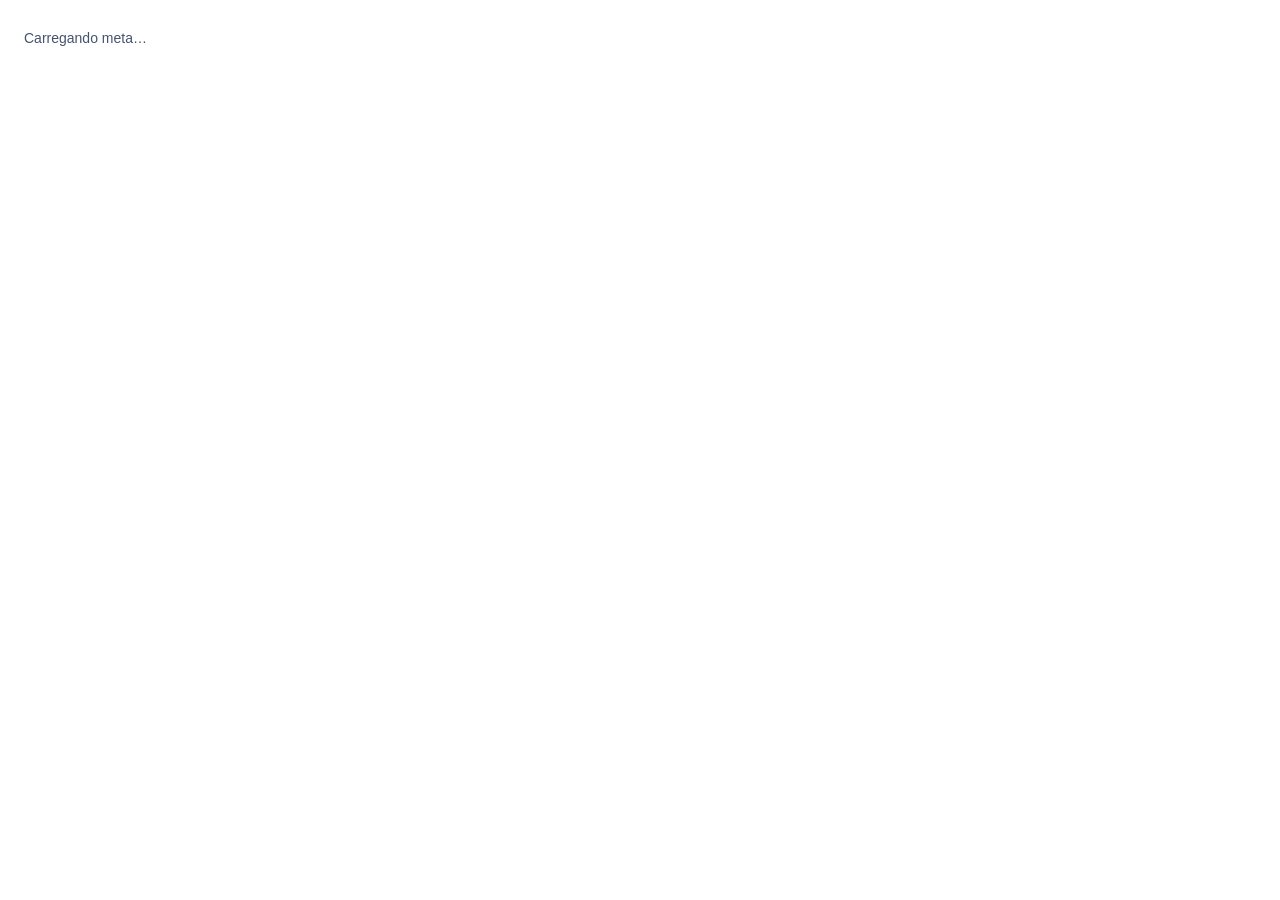
==== meta.html @ 76bbcbe3 "Add files via upload" ====
<!doctype html>
<html lang="pt-BR">
<head>
<meta charset="utf-8">
<meta name="viewport" content="width=device-width, initial-scale=1">
<title>Meta</title>
<link rel="stylesheet" href="https://p.trellocdn.com/power-up.min.css">
<link rel="stylesheet" href="./css/metas.css?v=33">
<link rel="stylesheet" href="./css/metas-shadcn.css?v=33">
<script src="https://p.trellocdn.com/power-up.min.js"></script>
</head>
<body>
<div id="app" class="verso"><div class="carregando">Carregando meta…</div></div>
<script src="./js/config.js?v=33"></script>
<script src="./js/core.js?v=33"></script>
<script src="./js/detalhe.js?v=33"></script>
<script src="./js/meta.js?v=33"></script>
</body>
</html>
---- css/metas.css ----
/* Cores no padrão Atlassian/Trello, uma versão para cada tema.
   O tema vem do Trello (data-color-mode, definido em core.js); sem isso, segue o sistema. */
:root, html[data-color-mode="light"] {
  color-scheme: light;
  --texto: #172B4D; --sub: #44546F; --fraco: #626F86;
  --borda: #DCDFE4; --borda-campo: #8590A2;
  --fundo: #FFFFFF; --fundo-baixo: #F7F8F9; --fundo-cinza: #F1F2F4;
  --trilho: #E2E4E9; --zona: #B3B9C4;
  --azul: #0C66E4; --azul-texto: #0055CC; --azul-fundo: #E9F2FF;
  --botao: #091E420F; --botao-hover: #091E4224;
  --ok: #22A06B; --ok-fundo: #DCFFF1; --ok-texto: #216E4E;
  --risk: #E2B203; --risk-fundo: #FFF7D6; --risk-texto: #7F5F01;
  --late: #C9372C; --late-fundo: #FFECEB; --late-texto: #AE2E24;
  --hit: #1D7AFC; --hit-fundo: #E9F2FF; --hit-texto: #0055CC;
  --aviso-texto: #A54800; --imp-alta: #E56910;
  --sombra-seg: 0 1px 1px #091E4240;
}
html[data-color-mode="dark"] {
  color-scheme: dark;
  --texto: #B6C2CF; --sub: #9FADBC; --fraco: #8C9BAB;
  --borda: #A6C5E229; --borda-campo: #738496;
  --fundo: #22272B; --fundo-baixo: #A1BDD90F; --fundo-cinza: #A1BDD91A;
  --trilho: #A1BDD91F; --zona: #596773;
  --azul: #579DFF; --azul-texto: #85B8FF; --azul-fundo: #1C2B41;
  --botao: #A1BDD914; --botao-hover: #A6C5E229;
  --ok: #4BCE97; --ok-fundo: #164B35; --ok-texto: #7EE2B8;
  --risk: #F5CD47; --risk-fundo: #533F04; --risk-texto: #F8E6A0;
  --late: #F87168; --late-fundo: #5D1F1A; --late-texto: #FFD5D2;
  --hit: #579DFF; --hit-fundo: #09326C; --hit-texto: #CCE0FF;
  --aviso-texto: #F5CD47; --imp-alta: #F38A3F;
  --sombra-seg: none;
}
@media (prefers-color-scheme: dark) {
  html:not([data-color-mode]) {
    color-scheme: dark;
    --texto: #B6C2CF; --sub: #9FADBC; --fraco: #8C9BAB;
    --borda: #A6C5E229; --borda-campo: #738496;
    --fundo: #22272B; --fundo-baixo: #A1BDD90F; --fundo-cinza: #A1BDD91A;
    --trilho: #A1BDD91F; --zona: #596773;
    --azul: #579DFF; --azul-texto: #85B8FF; --azul-fundo: #1C2B41;
    --botao: #A1BDD914; --botao-hover: #A6C5E229;
    --ok: #4BCE97; --ok-fundo: #164B35; --ok-texto: #7EE2B8;
    --risk: #F5CD47; --risk-fundo: #533F04; --risk-texto: #F8E6A0;
    --late: #F87168; --late-fundo: #5D1F1A; --late-texto: #FFD5D2;
    --hit: #579DFF; --hit-fundo: #09326C; --hit-texto: #CCE0FF;
    --aviso-texto: #F5CD47; --imp-alta: #F38A3F;
    --sombra-seg: none;
  }
}

/* Blindagem contra o estilo padrão do Trello (power-up.min.css): margens, sombras, bordas e movimentos
   que ele aplica a campos e botões, inclusive no hover e no foco, deslocavam o conteúdo.
   Tudo o que é do Power-Up fica dentro de #app e vence as regras do Trello. */
#app input, #app select, #app textarea, #app button { line-height: 20px; vertical-align: middle; }
#app input, #app select, #app textarea, #app button,
#app input:hover, #app select:hover, #app textarea:hover, #app button:hover,
#app input:focus, #app select:focus, #app textarea:focus, #app button:focus, #app button:active {
  margin: 0; box-shadow: none; transform: none; top: auto; min-height: 0;
  transition: background-color .1s ease, color .1s ease, border-color .1s ease;
}
#app input, #app select, #app textarea { display: block; border-width: 1px; }
#app button { border-width: 0; }

* { box-sizing: border-box; }
:root { --c2: 220px; --c3: 230px; --c4: 140px; --ctrl: 36px; }
body { margin: 0; background: transparent; color: var(--texto); font-family: -apple-system, BlinkMacSystemFont, "Segoe UI", Roboto, Oxygen, Ubuntu, "Fira Sans", "Droid Sans", "Helvetica Neue", sans-serif; font-size: 14px; line-height: 20px; }
h1, h2, h3, p { margin: 0; }
h1, h2, h3 { color: var(--texto); }
a { color: var(--azul-texto); }
:focus-visible { outline: 2px solid var(--azul); outline-offset: 2px; }
::selection { background: var(--azul-fundo); color: var(--texto); }
.oculto { display: none !important; }
.invisivel { visibility: hidden; }
.sub { color: var(--sub); }
.peq { font-size: 12px; line-height: 16px; }
.forte { font-weight: 600; }
.num { font-variant-numeric: tabular-nums; }
.linha { display: flex; align-items: center; gap: 8px; }
.coluna { display: flex; flex-direction: column; }
.gap4 { gap: 4px; } .gap8 { gap: 8px; } .gap12 { gap: 12px; } .gap16 { gap: 16px; }
.trunca { min-width: 0; overflow: hidden; text-overflow: ellipsis; white-space: nowrap; }
.grande { font-size: 24px; line-height: 28px; font-weight: 600; }

/* Botões */
#app button { margin: 0; }
#app .btn { height: 32px; padding: 0 12px; border: none; border-radius: 3px; background: var(--botao); color: var(--texto); font: inherit; font-weight: 500; cursor: pointer; white-space: nowrap; display: inline-flex; align-items: center; justify-content: center; gap: 4px; }
#app .btn:hover { background: var(--botao-hover); }
#app .btn-primario { background: var(--azul); color: var(--fundo); font-weight: 600; }
#app .btn-primario:hover { background: var(--azul); filter: brightness(1.08); }
#app .btn-perigo { background: var(--late); color: var(--fundo); }
#app .btn-perigo:hover { background: var(--late); filter: brightness(1.08); }
#app .btn-marcado { background: var(--azul-fundo); color: var(--azul-texto); }
#app .btn-texto { background: transparent; }
#app .btn-icone { width: 32px; padding: 0; }
#app .btn[disabled] { opacity: .5; cursor: not-allowed; }
#app .btn-link { border: none; background: none; padding: 0; color: var(--azul-texto); font: inherit; cursor: pointer; }
#app .btn-link:hover { text-decoration: underline; }
#app .btn-link.sub { color: var(--sub); }

/* Campos: todos com a mesma altura, para alinhar lado a lado */
#app .campo { display: flex; flex-direction: column; gap: 4px; min-width: 0; }
.rotulo, #app label.campo { font-size: 12px; line-height: 16px; font-weight: 600; color: var(--sub); }
#app .campo input, #app .campo select, #app .campo textarea, #app input.campo-solto {
  width: 100%; height: var(--ctrl); margin: 0; padding: 0 8px; border: 1px solid var(--borda-campo); border-radius: 3px;
  background: var(--fundo); color: var(--texto); font: inherit; font-size: 14px; font-weight: 400; box-shadow: none;
}
#app .campo textarea { height: auto; min-height: 72px; padding: 8px; resize: vertical; }
#app .campo input::placeholder, #app .campo textarea::placeholder, #app input.campo-solto::placeholder { color: var(--fraco); }
#app .campo-texto { min-height: var(--ctrl); display: flex; align-items: center; font-size: 14px; font-weight: 400; color: var(--texto); }
#app .campo [aria-invalid="true"], #app input.campo-solto[aria-invalid="true"] { border-color: var(--late); box-shadow: 0 0 0 1px var(--late); }
#app .campo-prefixo { display: flex; align-items: center; height: var(--ctrl); border: 1px solid var(--borda-campo); border-radius: 3px; background: var(--fundo); }
#app .campo-prefixo:focus-within { border-color: var(--azul); box-shadow: 0 0 0 1px var(--azul); }
#app .campo-prefixo > span { padding: 0 8px; color: var(--sub); font-weight: 400; font-size: 14px; flex: none; }
#app .campo-prefixo > span:empty { display: none; }
#app .campo-prefixo input, #app .campo .campo-prefixo input { flex: 1; min-width: 0; width: auto; border: none; height: calc(var(--ctrl) - 2px); padding: 0 8px; box-shadow: none; background: transparent; color: var(--texto); font: inherit; font-size: 14px; font-weight: 400; }
#app .campo-prefixo > span + input { padding-left: 0; }
#app .campo-prefixo input:focus { outline: none; }
#app .campo-prefixo:has([aria-invalid="true"]) { border-color: var(--late); box-shadow: 0 0 0 1px var(--late); }
#app .campo-prefixo input[aria-invalid="true"] { box-shadow: none; }
.ajuda { font-size: 12px; line-height: 16px; color: var(--sub); font-weight: 400; }
.ajuda:empty { display: none; }
.erro-campo { font-size: 12px; line-height: 16px; font-weight: 400; color: var(--late-texto); }
.erro-texto { color: var(--late-texto); font-weight: 600; }
.erro, .aviso, .sucesso { padding: 8px 12px; border-radius: 3px; }
.erro { color: var(--late-texto); background: var(--late-fundo); }
.aviso { color: var(--risk-texto); background: var(--risk-fundo); }
.sucesso { color: var(--ok-texto); background: var(--ok-fundo); }
.grade { display: grid; grid-template-columns: repeat(3, minmax(0, 1fr)); gap: 16px; align-items: start; }

/* Segmentado: 36px de altura total, igual aos campos */
#app .seg { display: grid; grid-auto-flow: column; grid-auto-columns: minmax(0, 1fr); gap: 2px; padding: 2px; height: var(--ctrl); border-radius: 4px; background: var(--fundo-cinza); }
#app .seg button { height: 100%; padding: 0 8px; border: none; border-radius: 3px; background: transparent; color: var(--sub); font: inherit; font-weight: 600; cursor: pointer; display: inline-flex; align-items: center; justify-content: center; gap: 4px; white-space: nowrap; }
#app .seg button:hover { color: var(--texto); }
#app .seg button[aria-pressed="true"] { background: var(--fundo); color: var(--azul-texto); box-shadow: var(--sombra-seg); }
html[data-color-mode="dark"] #app .seg button[aria-pressed="true"] { background: #38414A; color: #DEE4EA; }
#app .seg-peq { display: inline-grid; height: 32px; }
#app .seg-peq button { padding: 0 12px; }
.imp { display: inline-flex; align-items: center; flex: none; }
.imp-vazio { width: 16px; height: 16px; }

/* Chips de filtro */
.chips { display: flex; gap: 8px; flex-wrap: wrap; }
#app .chip { height: 32px; padding: 0 12px; border: 1px solid var(--borda); border-radius: 16px; background: transparent; color: var(--texto); font: inherit; font-weight: 500; cursor: pointer; display: inline-flex; align-items: center; gap: 6px; }
#app .chip:hover { background: var(--botao); }
#app .chip .num { color: var(--sub); }
#app .chip[aria-pressed="true"] { border-color: var(--azul); background: var(--azul-fundo); color: var(--azul-texto); }
#app .chip[aria-pressed="true"] .num { color: var(--azul-texto); }
.ponto { width: 8px; height: 8px; border-radius: 50%; flex: none; }
.ponto.sit-ok { background: var(--ok); } .ponto.sit-risk { background: var(--risk); } .ponto.sit-late { background: var(--late); }
.ponto.sit-hit { background: var(--hit); } .ponto.sit-neutral { background: var(--sub); }

/* Barra de progresso com traço do esperado */
.barra { position: relative; height: 8px; border-radius: 4px; background: var(--trilho); }
.barra-grossa { height: 10px; border-radius: 5px; }
.barra-fill { position: absolute; left: 0; top: 0; bottom: 0; border-radius: inherit; }
.sit-ok.barra-fill { background: var(--ok); } .sit-risk.barra-fill { background: var(--risk); }
.sit-late.barra-fill { background: var(--late); } .sit-hit.barra-fill { background: var(--hit); }
.sit-neutral.barra-fill { background: var(--sub); } .sit-azul.barra-fill { background: var(--azul); }

/* Selos */
.selo { display: inline-block; padding: 2px 8px; border-radius: 3px; font-size: 12px; line-height: 16px; font-weight: 600; white-space: nowrap; }
.selo.sit-ok { background: var(--ok-fundo); color: var(--ok-texto); }
.selo.sit-risk { background: var(--risk-fundo); color: var(--risk-texto); }
.selo.sit-late { background: var(--late-fundo); color: var(--late-texto); }
.selo.sit-hit { background: var(--hit-fundo); color: var(--hit-texto); }
.selo.sit-neutral { background: var(--fundo-cinza); color: var(--sub); }
.dif-mais { color: var(--ok-texto); } .dif-menos { color: var(--risk-texto); }
.parada { color: var(--aviso-texto); font-weight: 600; }
.avatar { border-radius: 50%; background: var(--azul); color: #FFFFFF; font-size: 11px; font-weight: 600; display: inline-flex; align-items: center; justify-content: center; flex: none; }
html[data-color-mode="dark"] .avatar { color: #1D2125; }
.vazio { padding: 32px 16px; text-align: center; color: var(--sub); display: flex; flex-direction: column; gap: 12px; align-items: center; }
.vazio p { max-width: 560px; }
.carregando { padding: 24px; color: var(--sub); }

/* Painel */
.painel { min-height: 100vh; display: flex; flex-direction: column; }
.painel-topo { padding: 12px 0; border-bottom: 1px solid var(--borda); }
.painel-topo-in { display: flex; align-items: center; justify-content: space-between; flex-wrap: wrap; gap: 12px; max-width: 1200px; margin: 0 auto; padding: 0 24px; }
.painel-topo-in.estreito { max-width: 960px; }
.periodo-nome { min-width: 170px; text-align: center; font-weight: 600; }
.painel-titulo { font-size: 16px; line-height: 24px; font-weight: 600; overflow: hidden; text-overflow: ellipsis; white-space: nowrap; }
.painel-corpo { padding: 24px; display: flex; flex-direction: column; gap: 32px; max-width: 1200px; width: 100%; margin: 0 auto; flex: 1; }
.painel-corpo.estreito { max-width: 960px; }
.bloco { display: flex; flex-direction: column; gap: 12px; }
.subtitulo { font-size: 16px; line-height: 24px; font-weight: 600; }
.filtros { display: flex; justify-content: space-between; align-items: center; flex-wrap: wrap; gap: 12px 24px; }
#app .filtro-pessoa { display: flex; align-items: center; gap: 8px; font-size: 12px; font-weight: 600; color: var(--sub); }
#app .filtro-pessoa select { height: 32px; margin: 0; padding: 0 8px; border: 1px solid var(--borda-campo); border-radius: 3px; background: var(--fundo); color: var(--texto); font: inherit; font-size: 14px; font-weight: 400; min-width: 180px; }

/* Tabelas do painel: as colunas da direita têm largura fixa e alinham entre as linhas */
.tab { border: 1px solid var(--borda); border-radius: 8px; overflow: hidden; }
#app .linha-tab { width: 100%; display: grid; gap: 16px; align-items: center; padding: 10px 16px; border: none; background: transparent; color: var(--texto); font: inherit; text-align: left; cursor: pointer; }
#app .linha-tab:hover { background: var(--botao); }
#app .linha-tab.atencao { grid-template-columns: minmax(0, 1fr) var(--c2) calc(var(--c3) + var(--c4) + 16px); }
#app .linha-tab.atencao + .linha-tab.atencao { border-top: 1px solid var(--borda); }
#app .linha-tab.meta { grid-template-columns: minmax(0, 1fr) var(--c2) var(--c3) var(--c4); padding-left: 52px; }
.cel-titulo { display: flex; align-items: center; gap: 8px; min-width: 0; font-weight: 600; }
.cel-motivo { color: var(--texto); }
.cel-selo { justify-self: end; }
.pessoa { padding-bottom: 6px; }
.pessoa + .pessoa { border-top: 1px solid var(--borda); }
.pessoa-cabeca { display: flex; align-items: center; gap: 8px; padding: 12px 16px 4px; }

/* Detalhe da meta (verso do cartão e painel) */
.verso { padding: 4px 0 8px; }
.detalhe { display: flex; flex-direction: column; gap: 20px; }
.det-cabeca { display: flex; align-items: center; flex-wrap: wrap; gap: 8px; font-size: 12px; line-height: 16px; color: var(--sub); }
.det-resumo { display: flex; flex-direction: column; gap: 12px; }
.det-topo { display: flex; align-items: center; justify-content: space-between; flex-wrap: wrap; gap: 12px; }
.det-valor { display: flex; align-items: baseline; flex-wrap: wrap; gap: 8px; }
.det-barra { display: flex; align-items: center; gap: 12px; }
.det-barra .barra { flex: 1; }
.det-pct { width: 44px; text-align: right; flex: none; }
.det-titulo { font-size: 14px; line-height: 20px; font-weight: 600; }
.registro { display: flex; flex-direction: column; gap: 8px; padding-top: 20px; border-top: 1px solid var(--borda); }
.registro-linha { display: flex; align-items: center; flex-wrap: wrap; gap: 12px; }
#app .registro-linha .btn { height: var(--ctrl); }
.registro-rotulo { font-weight: 600; min-width: 84px; }
.registro-valor { width: 200px; }
.registro-obs { flex: 1; min-width: 200px; width: auto; }
.registro-pe { display: flex; align-items: center; flex-wrap: wrap; gap: 8px 16px; padding-left: 96px; font-size: 12px; line-height: 16px; }
.det-grade { display: grid; grid-template-columns: repeat(auto-fit, minmax(360px, 1fr)); gap: 20px 32px; align-items: start; padding-top: 20px; border-top: 1px solid var(--borda); }
.hist { display: flex; flex-direction: column; }
.hist-linha { display: grid; grid-template-columns: 44px minmax(0, 1.2fr) minmax(0, 1fr); gap: 12px; padding: 8px 0; border-bottom: 1px solid var(--borda); align-items: baseline; }
.hist-linha:last-child { border-bottom: none; }
.hist-linha .dif-mais, .hist-linha .dif-menos { white-space: nowrap; }
.leg-linha { display: inline-block; width: 16px; height: 3px; border-radius: 2px; }
.leg-trac { display: inline-block; width: 16px; border-top: 2px dashed var(--sub); }
.leg-proj { display: inline-block; width: 16px; border-top: 2px dotted currentColor; }
.det-rodape { padding-top: 16px; border-top: 1px solid var(--borda); }
.det-confirma { display: flex; align-items: center; justify-content: space-between; flex-wrap: wrap; gap: 12px; }

/* Formulário */
.form { display: flex; flex-direction: column; gap: 20px; }
#app .seg-largo { width: 100%; }
details.mais summary { cursor: pointer; color: var(--azul-texto); font-weight: 600; width: fit-content; }
details.mais summary:hover { text-decoration: underline; }
.mais-corpo { padding-top: 16px; }
.form-rodape { display: flex; align-items: center; justify-content: space-between; gap: 16px; padding-top: 16px; border-top: 1px solid var(--borda); }
#app .form-rodape .btn { height: var(--ctrl); }

@media (max-width: 900px) {
  #app .linha-tab.meta { grid-template-columns: minmax(0, 1fr) var(--c4); padding-left: 16px; }
  #app .linha-tab.meta > span:nth-child(2), #app .linha-tab.meta > span:nth-child(3) { display: none; }
  #app .linha-tab.atencao { grid-template-columns: 1fr; gap: 2px; }
}
@media (max-width: 720px) {
  .grade { grid-template-columns: 1fr 1fr; }
  .registro-pe { padding-left: 0; }
  #app .seg-largo { grid-auto-flow: row; grid-template-columns: repeat(3, 1fr); height: auto; }
  #app .seg-largo button { height: 32px; }
}

/* v9: total e objetivo diário têm títulos e leituras próprias. */
:root { --c4: 180px; }
.det-dia { display: flex; flex-direction: column; gap: 12px; padding-top: 20px; border-top: 1px solid var(--borda); }
.det-pct { width: auto; min-width: 52px; }
.det-topo .selo, .cel-selo .selo { white-space: normal; }
.det-grade { grid-template-columns: repeat(auto-fit, minmax(min(100%, 360px), 1fr)); }
.det-frase { overflow-wrap: anywhere; }
@media (max-width: 480px) {
  #app .linha-tab.meta { grid-template-columns: minmax(0, 1fr); gap: 8px; }
  .cel-selo { justify-self: start; }
  .hist-linha { grid-template-columns: 44px minmax(0, 1fr); }
  .hist-quem { grid-column: 2; }
}

/* v10: leitura em telas estreitas e mensagens sem repetição. */
.periodo-controles { flex-wrap: wrap; min-width: 0; }
.aviso-painel:empty { display: none; }
.aviso-painel { padding: 8px 24px; color: var(--aviso-texto); }
.hist { max-height: 480px; overflow: auto; }
.detalhe .linha { flex-wrap: wrap; }
@media (max-width: 900px) {
  #app .linha-tab.meta > span:nth-child(3) { display: block; grid-column: 1 / -1; white-space: normal; }
}
@media (max-width: 480px) {
  .grade { grid-template-columns: minmax(0, 1fr); }
  .form-rodape { flex-wrap: wrap; }
  .periodo-nome { min-width: 140px; }
  .registro-valor { max-width: 100%; }
}

/* v11: feedbacks e registro de valores. */
.det-feedback { margin: 0; padding-left: 20px; display: flex; flex-direction: column; gap: 4px; }
.det-feedback li { padding-left: 2px; overflow-wrap: anywhere; }
.det-resumo .det-valor .forte, .det-dia .det-valor .forte { font-size: 14px; line-height: 20px; font-weight: 600; }
.registro-linha { align-items: flex-end; }
#app .registro-campo { flex: 1; min-width: 180px; max-width: 380px; }
#app .registro-observacao { max-width: 540px; }
.registro-previa { margin: 0; }
@media (max-width: 480px) {
  #app .registro-campo { min-width: 0; width: 100%; max-width: none; flex: 1 1 100%; }
  #app .registro-linha > .btn { width: 100%; }
}

/* v12: marcador de lista explícito, espaço tipográfico único e registro alinhado. */
#app ul.det-feedback {
  display: block !important;
  list-style: disc outside !important;
  margin: 0 !important;
  padding: 0 0 0 20px !important;
}
#app ul.det-feedback > li {
  display: list-item !important;
  list-style: disc outside !important;
  margin: 0 0 4px !important;
  padding: 0 0 0 2px !important;
}
#app ul.det-feedback > li:last-child { margin-bottom: 0 !important; }
#app ul.det-feedback > li::marker { content: "•  "; color: var(--texto); font-size: 1.1em; }
#app .det-resumo .det-valor, #app .det-dia .det-valor { display: block; }
#app .det-resumo .det-valor > span, #app .det-dia .det-valor > span { margin: 0; }
#app .registro-linha {
  display: grid;
  grid-template-columns: minmax(0, 380px) max-content;
  grid-template-areas: "label ." "field button";
  gap: 4px 12px;
  align-items: center;
  justify-content: start;
}
#app label.registro-label {
  grid-area: label;
  margin: 0;
  color: var(--sub);
  font-size: 12px;
  line-height: 16px;
  font-weight: 600;
}
#app .registro-entrada { grid-area: field; min-width: 0; height: var(--ctrl); }
#app .registro-submit {
  grid-area: button;
  align-self: center;
  height: var(--ctrl);
  width: auto;
  margin: 0;
}
@media (max-width: 480px) {
  #app .registro-linha { grid-template-columns: minmax(0, 1fr) max-content; }
}

/* v13: situação e porcentagem na ponta da barra; campos compactos. */
#app .det-barra {
  display: grid;
  grid-template-columns: minmax(0, 1fr) max-content;
  align-items: center;
  gap: 16px;
}
#app .det-barra .barra { width: 100%; min-width: 0; }
#app .det-status { white-space: nowrap; max-width: none; }
#app label.registro-label {
  font-size: 14px;
  line-height: 20px;
  font-weight: 600;
  color: var(--texto);
}
#app .registro-linha { grid-template-columns: minmax(0, 200px) max-content; }
.financeiro-valores { display: flex; align-items: baseline; flex-wrap: wrap; gap: 8px 32px; }
.financeiro-valores p { margin: 0; font-size: 14px; line-height: 20px; }
@media (max-width: 480px) {
  #app .registro-linha { grid-template-columns: minmax(0, 200px) max-content; }
  #app .det-barra { gap: 12px; }
  #app .det-status { max-width: 160px; white-space: normal; }
}

/* v14: largura comum, período em destaque e operações de registro. */
:root { --metas-tag-largura: 224px; --c4: var(--metas-tag-largura); }
#app .det-status, #app .cel-selo .selo {
  display: inline-flex;
  align-items: center;
  justify-content: center;
  box-sizing: border-box;
  width: var(--metas-tag-largura);
  min-width: var(--metas-tag-largura);
  max-width: none;
  white-space: nowrap;
  font-variant-numeric: tabular-nums;
}
#app .det-barra { grid-template-columns: minmax(0, 1fr) var(--metas-tag-largura); }
.det-periodo { margin: 0; color: var(--texto); font-size: 14px; line-height: 24px; }
.det-periodo .forte { font-size: 16px; line-height: 24px; }
#app .registro-acoes { grid-area: button; display: flex; align-items: center; gap: 8px; }
#app .registro-acoes .btn { height: var(--ctrl); width: auto; }
.registro-previa { display: flex; flex-direction: column; gap: 4px; }
.resumo-financeiro { padding: 20px; }
.resumo-financeiro .subtitulo { font-size: 20px; line-height: 28px; }
.resumo-financeiro .financeiro-valores p { font-size: 16px; line-height: 28px; }
.resumo-financeiro .financeiro-valores .num { font-size: 20px; line-height: 28px; }
@media (max-width: 480px) {
  #app .det-barra { gap: 12px; }
  .resumo-financeiro { padding: 16px; }
}

/* v15: período uniforme, subtrações vermelhas e tags mais compactas. */
:root { --metas-tag-largura: 164px; }
/* v20: período no mesmo tamanho e peso dos títulos das seções (.det-titulo). */
#app .det-periodo, #app .det-periodo > span {
  font-size: 14px;
  line-height: 20px;
  font-weight: 600;
}
#app .hist-negativo { color: var(--late-texto); white-space: nowrap; }
#app .hist-positivo { color: var(--ok-texto); white-space: nowrap; }
.det-grade { container-type: inline-size; }
.det-grade > section + section {
  border-left: 1px solid var(--borda);
  padding-left: 20px;
  align-self: stretch;
}
@container (max-width: 751px) {
  .det-grade > section + section {
    border-left: none;
    padding-left: 0;
    border-top: 1px solid var(--borda);
    padding-top: 20px;
  }
}

/* v16: largura baseada somente nas tags presentes, sem reserva fictícia. */
:root { --metas-tag-largura: 128px; }

/* v21: importância como tag à direita da linha do período, na largura da tag de situação. */
#app .det-cabeca { justify-content: space-between; }
#app .det-imp {
  display: inline-flex;
  align-items: center;
  justify-content: center;
  gap: 4px;
  box-sizing: border-box;
  width: var(--metas-tag-largura);
  min-width: var(--metas-tag-largura);
  margin-left: auto;
}

/* v22: rótulo e valor na mesma linha nos blocos de resumo; o complemento (de R$ …) fica sem negrito. */
#app .det-linha { margin: 0; }
#app .det-linha .sub { font-weight: 400; }

/* v26: progresso financeiro no desenho dos outros blocos; alterações da meta. */
#app .financeiro-caixa { display: flex; flex-direction: column; gap: 8px; padding: 12px 16px; }
#app .financeiro-linha { margin: 0; font-size: 14px; line-height: 20px; }
#app .financeiro-linha .forte { font-weight: 600; }
.det-alteracoes { padding-top: 20px; border-top: 1px solid var(--borda); }

/* v27: avisos num componente só, no topo do conteúdo a que se referem; campos sem margem herdada. */
#app .campo, #app label.campo { margin: 0; }
.painel-conteudo { display: contents; }
.notas { display: flex; flex-direction: column; gap: 8px; }
.nota { display: flex; align-items: center; flex-wrap: wrap; gap: 8px 12px; padding: 8px 8px 8px 12px; border-radius: 3px; font-size: 14px; line-height: 20px; }
#app .nota-texto { margin: 0; flex: 1 1 240px; min-width: 0; }
.nota-sucesso { background: var(--ok-fundo); color: var(--ok-texto); }
.nota-aviso { background: var(--risk-fundo); color: var(--risk-texto); }
.nota-erro { background: var(--late-fundo); color: var(--late-texto); }
#app .nota .btn { height: 32px; flex: none; color: inherit; }
#app .nota-fechar { font-size: 18px; }

/* v28: Importância, campos e menus com a mesma altura, mesmo com o estilo do Trello por cima
   (ele pode trocar o box-sizing e a altura mínima de select e input). */
#app .campo select, #app .campo input, #app .campo-prefixo, #app .seg {
  box-sizing: border-box; height: var(--ctrl); min-height: var(--ctrl); max-height: var(--ctrl);
}
#app .campo select, #app .campo > input { padding-top: 0; padding-bottom: 0; line-height: normal; }
#app .campo .campo-prefixo input { min-height: 0; max-height: none; height: calc(var(--ctrl) - 2px); }

/* v30: data do registro (admins), ao lado do valor. */
#app .registro-linha.com-data {
  grid-template-columns: minmax(0, 200px) 160px max-content;
  grid-template-areas: "label dlabel ." "field dfield button";
}
#app label.registro-label.registro-label-data { grid-area: dlabel; }
#app input.registro-data { grid-area: dfield; height: var(--ctrl); min-height: var(--ctrl); max-height: var(--ctrl); box-sizing: border-box; }
@media (max-width: 480px) {
  #app .registro-linha.com-data { grid-template-columns: minmax(0, 1fr) 140px; grid-template-areas: "label dlabel" "field dfield" "button button"; }
}

/* v31: o registro ocupa toda a largura do bloco em todos os tipos. O valor fica com o
   espaço que sobra; a data mantém a largura que precisa; os botões, a do texto. */
#app .registro-linha { grid-template-columns: minmax(0, 1fr) max-content; }
#app .registro-linha.com-data { grid-template-columns: minmax(0, 1fr) 160px max-content; }
@media (max-width: 480px) {
  #app .registro-linha.com-data { grid-template-columns: minmax(0, 1fr) 140px; }
}

/* v32: evolução da equipe dentro do bloco de progresso financeiro. */
#app .fin-graf { margin-top: 8px; min-width: 0; }

/* v33: configurações do Power-Up (visual escolhido por pessoa). */
.config { padding: 12px; display: flex; flex-direction: column; gap: 12px; }
---- css/metas-shadcn.css ----
/* Visual shadcn (preset b37aFvF5c): estilo Nova, base e tema Zinc, gráfico Indigo,
   Inter, raio pequeno (0.45rem). Carrega depois de metas.css e só vale com
   html[data-visual="shadcn"], que core.js marca conforme a escolha de cada pessoa.
   Valores tirados do registro oficial do shadcn (style-nova.css, themes.ts, config.ts). */

@font-face {
  font-family: "Inter Variable"; font-style: normal; font-display: swap; font-weight: 100 900;
  src: url("../fonts/inter-latin-wght-normal.woff2") format("woff2-variations");
  unicode-range: U+0000-00FF, U+0131, U+0152-0153, U+02BB-02BC, U+02C6, U+02DA, U+02DC, U+0304, U+0308, U+0329, U+2000-206F, U+20AC, U+2122, U+2191, U+2193, U+2212, U+2215, U+FEFF, U+FFFD;
}
@font-face {
  font-family: "Inter Variable"; font-style: normal; font-display: swap; font-weight: 100 900;
  src: url("../fonts/inter-latin-ext-wght-normal.woff2") format("woff2-variations");
  unicode-range: U+0100-02BA, U+02BD-02C5, U+02C7-02CC, U+02CE-02D7, U+02DD-02FF, U+0304, U+0308, U+0329, U+1D00-1DBF, U+1E00-1E9F, U+1EF2-1EFF, U+2020, U+20A0-20AB, U+20AD-20C0, U+2113, U+2C60-2C7F, U+A720-A7FF;
}

/* Tokens do shadcn (Zinc + gráfico Indigo) */
html[data-visual="shadcn"] {
  --radius: 0.45rem;
  --r-sm: calc(var(--radius) - 4px); --r-md: calc(var(--radius) - 2px);
  --r-lg: var(--radius); --r-xl: calc(var(--radius) + 4px);
  --background: oklch(1 0 0); --foreground: oklch(0.141 0.005 285.823);
  --card: oklch(1 0 0);
  --primary: oklch(0.21 0.006 285.885); --primary-foreground: oklch(0.985 0 0);
  --secondary: oklch(0.967 0.001 286.375);
  --muted: oklch(0.967 0.001 286.375); --muted-foreground: oklch(0.552 0.016 285.938);
  --destructive: oklch(0.577 0.245 27.325);
  --border: oklch(0.92 0.004 286.32); --input: oklch(0.92 0.004 286.32);
  --ring: oklch(0.705 0.015 286.067);
  --campo-fundo: transparent; --campo-hover: transparent;
  --aba-ativa: var(--background); --aba-borda: transparent; --aba-texto: color-mix(in oklch, var(--foreground) 60%, transparent);
  --sombra-sm: 0 1px 3px 0 rgb(0 0 0 / .1), 0 1px 2px -1px rgb(0 0 0 / .1);
  --btn-fundo: var(--background); --btn-borda: var(--border); --btn-hover: var(--muted);
  --ghost-hover: var(--muted);
  --perigo-fundo: color-mix(in oklch, var(--destructive) 10%, transparent); --perigo-hover: color-mix(in oklch, var(--destructive) 20%, transparent);
  /* Situações: o shadcn não tem cores de sucesso e alerta; usei a paleta do Tailwind
     no mesmo padrão do destructive (cor a 10% no fundo, cor cheia no texto). */
  --c-ok: oklch(0.627 0.194 149.214); --c-ok-t: oklch(0.527 0.154 150.069);
  --c-risk: oklch(0.769 0.188 70.08); --c-risk-t: oklch(0.555 0.163 48.998);
  --c-late: var(--destructive); --c-late-t: var(--destructive);
  --c-hit: oklch(0.585 0.233 277.117); --c-hit-t: oklch(0.457 0.24 277.023);
  --c-imp: oklch(0.705 0.213 47.604);
}
html[data-visual="shadcn"][data-color-mode="dark"] {
  --background: oklch(0.141 0.005 285.823); --foreground: oklch(0.985 0 0);
  --card: oklch(0.21 0.006 285.885);
  --primary: oklch(0.92 0.004 286.32); --primary-foreground: oklch(0.21 0.006 285.885);
  --secondary: oklch(0.274 0.006 286.033);
  --muted: oklch(0.274 0.006 286.033); --muted-foreground: oklch(0.705 0.015 286.067);
  --destructive: oklch(0.704 0.191 22.216);
  --border: oklch(1 0 0 / 10%); --input: oklch(1 0 0 / 15%);
  --ring: oklch(0.552 0.016 285.938);
  --campo-fundo: oklch(1 0 0 / 4.5%); --campo-hover: oklch(1 0 0 / 7.5%);
  --aba-ativa: oklch(1 0 0 / 4.5%); --aba-borda: var(--input); --aba-texto: var(--muted-foreground);
  --sombra-sm: none;
  --btn-fundo: oklch(1 0 0 / 4.5%); --btn-borda: var(--input); --btn-hover: oklch(1 0 0 / 7.5%);
  --ghost-hover: color-mix(in oklch, var(--muted) 50%, transparent);
  --perigo-fundo: color-mix(in oklch, var(--destructive) 20%, transparent); --perigo-hover: color-mix(in oklch, var(--destructive) 30%, transparent);
  --c-ok: oklch(0.723 0.219 149.579); --c-ok-t: oklch(0.792 0.209 151.711);
  --c-risk: oklch(0.828 0.189 84.429); --c-risk-t: oklch(0.879 0.169 91.605);
  --c-hit: oklch(0.673 0.182 276.935); --c-hit-t: oklch(0.785 0.115 274.713);
  --c-imp: oklch(0.75 0.183 55.934);
}

/* As variáveis do Metas passam a apontar para os tokens acima */
html[data-visual="shadcn"] {
  --texto: var(--foreground); --sub: var(--muted-foreground); --fraco: var(--muted-foreground);
  --borda: var(--border); --borda-campo: var(--input);
  --fundo: var(--background); --fundo-baixo: var(--muted); --fundo-cinza: var(--muted);
  --trilho: var(--muted); --zona: var(--ring);
  --azul: var(--primary); --azul-texto: var(--foreground); --azul-fundo: var(--muted);
  --botao: var(--secondary); --botao-hover: color-mix(in oklch, var(--secondary), var(--foreground) 5%);
  --ok: var(--c-ok); --ok-texto: var(--c-ok-t); --ok-fundo: color-mix(in oklch, var(--c-ok) 10%, transparent);
  --risk: var(--c-risk); --risk-texto: var(--c-risk-t); --risk-fundo: color-mix(in oklch, var(--c-risk) 12%, transparent);
  --late: var(--c-late); --late-texto: var(--c-late-t); --late-fundo: color-mix(in oklch, var(--c-late) 10%, transparent);
  --hit: var(--c-hit); --hit-texto: var(--c-hit-t); --hit-fundo: color-mix(in oklch, var(--c-hit) 10%, transparent);
  --aviso-texto: var(--c-risk-t); --imp-alta: var(--c-imp);
  --sombra-seg: var(--sombra-sm);
  --ctrl: 32px;
}

html[data-visual="shadcn"] body { font-family: "Inter Variable", Inter, ui-sans-serif, system-ui, sans-serif; font-size: 14px; line-height: 20px; -webkit-font-smoothing: antialiased; }
html[data-visual="shadcn"]:has(#app.painel) { background: var(--background); }
html[data-visual="shadcn"] :focus-visible { outline: none; }
html[data-visual="shadcn"] ::selection { background: var(--primary); color: var(--primary-foreground); }
html[data-visual="shadcn"] .forte { font-weight: 600; }

/* Botões (Button: h-8, px-2.5, rounded-lg, font-medium). O botão neutro vira o "outline". */
html[data-visual="shadcn"] #app .btn { height: 32px; padding: 0 10px; gap: 6px; border: 1px solid var(--btn-borda); border-radius: var(--r-lg); background: var(--btn-fundo); background-clip: padding-box; color: var(--foreground); font-size: 14px; font-weight: 500; }
html[data-visual="shadcn"] #app .btn:hover { background: var(--btn-hover); }
html[data-visual="shadcn"] #app .btn:active:not([disabled]) { transform: translateY(1px); }
html[data-visual="shadcn"] #app .btn:focus-visible { border-color: var(--ring); box-shadow: 0 0 0 3px color-mix(in oklch, var(--ring) 50%, transparent); }
html[data-visual="shadcn"] #app .btn.btn-primario { border-color: transparent; background: var(--primary); color: var(--primary-foreground); font-weight: 500; }
html[data-visual="shadcn"] #app .btn.btn-primario:hover { background: color-mix(in oklch, var(--primary) 80%, transparent); filter: none; }
html[data-visual="shadcn"] #app .btn.btn-perigo { border-color: transparent; background: var(--perigo-fundo); color: var(--destructive); }
html[data-visual="shadcn"] #app .btn.btn-perigo:hover { background: var(--perigo-hover); filter: none; }
html[data-visual="shadcn"] #app .btn.btn-marcado { background: var(--muted); color: var(--foreground); }
html[data-visual="shadcn"] #app .btn.btn-texto { border-color: transparent; background: transparent; }
html[data-visual="shadcn"] #app .btn.btn-texto:hover { background: var(--ghost-hover); }
html[data-visual="shadcn"] #app .btn-icone { width: 32px; padding: 0; }
html[data-visual="shadcn"] #app .btn-link { color: var(--primary); font-weight: 500; text-underline-offset: 4px; }
html[data-visual="shadcn"] #app .btn-link.sub { color: var(--muted-foreground); }

/* Campos (Input e NativeSelect: h-8, px-2.5, rounded-lg, borda input, anel de 3px no foco) */
html[data-visual="shadcn"] #app .campo { gap: 8px; }
html[data-visual="shadcn"] .rotulo,
html[data-visual="shadcn"] #app label.campo { font-size: 14px; line-height: 14px; font-weight: 500; color: var(--foreground); }
html[data-visual="shadcn"] #app .campo input,
html[data-visual="shadcn"] #app .campo select,
html[data-visual="shadcn"] #app .campo textarea,
html[data-visual="shadcn"] #app input.campo-solto,
html[data-visual="shadcn"] #app .filtro-pessoa select,
html[data-visual="shadcn"] #app input.registro-data {
  border: 1px solid var(--input); border-radius: var(--r-lg); background: var(--campo-fundo);
  padding: 0 10px; color: var(--foreground); font-size: 14px; font-weight: 400;
}
html[data-visual="shadcn"] #app .campo select,
html[data-visual="shadcn"] #app .filtro-pessoa select {
  appearance: none; -webkit-appearance: none; padding-right: 32px;
  background-image: url("data:image/svg+xml,%3Csvg xmlns='http://www.w3.org/2000/svg' width='16' height='16' viewBox='0 0 24 24' fill='none' stroke='%2371717b' stroke-width='2' stroke-linecap='round' stroke-linejoin='round'%3E%3Cpath d='m6 9 6 6 6-6'/%3E%3C/svg%3E");
  background-repeat: no-repeat; background-position: right 10px center; background-size: 16px;
}
html[data-visual="shadcn"][data-color-mode="dark"] #app .campo select:hover,
html[data-visual="shadcn"][data-color-mode="dark"] #app .filtro-pessoa select:hover { background-color: var(--campo-hover); }
html[data-visual="shadcn"] #app .filtro-pessoa select { height: 32px; }
html[data-visual="shadcn"] #app .campo textarea { padding: 8px 10px; }
html[data-visual="shadcn"] #app .campo input::placeholder,
html[data-visual="shadcn"] #app .campo textarea::placeholder,
html[data-visual="shadcn"] #app input.campo-solto::placeholder { color: var(--muted-foreground); }
html[data-visual="shadcn"] #app .campo input:focus-visible,
html[data-visual="shadcn"] #app .campo select:focus-visible,
html[data-visual="shadcn"] #app .campo textarea:focus-visible,
html[data-visual="shadcn"] #app input.campo-solto:focus-visible,
html[data-visual="shadcn"] #app .filtro-pessoa select:focus-visible,
html[data-visual="shadcn"] #app input.registro-data:focus-visible {
  border-color: var(--ring); box-shadow: 0 0 0 3px color-mix(in oklch, var(--ring) 50%, transparent); outline: none;
}
html[data-visual="shadcn"] #app .campo [aria-invalid="true"],
html[data-visual="shadcn"] #app input.campo-solto[aria-invalid="true"] { border-color: var(--destructive); box-shadow: 0 0 0 3px color-mix(in oklch, var(--destructive) 20%, transparent); }
html[data-visual="shadcn"] #app .campo-prefixo { border: 1px solid var(--input); border-radius: var(--r-lg); background: var(--campo-fundo); }
html[data-visual="shadcn"] #app .campo-prefixo:focus-within { border-color: var(--ring); box-shadow: 0 0 0 3px color-mix(in oklch, var(--ring) 50%, transparent); }
html[data-visual="shadcn"] #app .campo-prefixo > span { padding: 0 0 0 10px; margin-right: 4px; color: var(--muted-foreground); }
html[data-visual="shadcn"] #app .campo-prefixo input,
html[data-visual="shadcn"] #app .campo .campo-prefixo input { padding: 0 10px; background: transparent; }
html[data-visual="shadcn"] #app .campo-prefixo:has([aria-invalid="true"]) { border-color: var(--destructive); box-shadow: 0 0 0 3px color-mix(in oklch, var(--destructive) 20%, transparent); }
html[data-visual="shadcn"] .ajuda { font-size: 14px; line-height: 20px; color: var(--muted-foreground); }
html[data-visual="shadcn"] .erro-campo { font-size: 14px; line-height: 20px; color: var(--destructive); }
html[data-visual="shadcn"] .erro-texto { color: var(--destructive); font-weight: 500; }

/* Segmentado (Tabs: fundo muted, 3px de respiro, aba ativa com fundo e sombra pequena) */
html[data-visual="shadcn"] #app .seg { gap: 0; padding: 3px; border-radius: var(--r-lg); background: var(--muted); }
html[data-visual="shadcn"] #app .seg button { border: 1px solid transparent; border-radius: var(--r-md); color: var(--aba-texto); font-size: 14px; font-weight: 500; padding: 0 6px; }
html[data-visual="shadcn"] #app .seg button:hover { color: var(--foreground); }
html[data-visual="shadcn"] #app .seg button[aria-pressed="true"],
html[data-visual="shadcn"][data-color-mode] #app .seg button[aria-pressed="true"] { background: var(--aba-ativa); border-color: var(--aba-borda); color: var(--foreground); box-shadow: var(--sombra-sm); }
html[data-visual="shadcn"] #app .seg-peq { height: 32px; }

/* Chips de filtro (Toggle com contorno) */
html[data-visual="shadcn"] #app .chip { height: 32px; padding: 0 10px; border: 1px solid var(--btn-borda); border-radius: var(--r-lg); background: var(--campo-fundo); color: var(--foreground); font-size: 14px; font-weight: 500; }
html[data-visual="shadcn"] #app .chip:hover { background: var(--muted); }
html[data-visual="shadcn"] #app .chip .num { color: var(--muted-foreground); }
html[data-visual="shadcn"] #app .chip[aria-pressed="true"] { border-color: var(--border); background: var(--muted); color: var(--foreground); }
html[data-visual="shadcn"] #app .chip[aria-pressed="true"] .num { color: var(--foreground); }

/* Barra (Progress do Nova: trilho muted, 4px, cantos redondos) */
html[data-visual="shadcn"] .barra { height: 4px; border-radius: 9999px; }
html[data-visual="shadcn"] .barra-grossa { height: 8px; border-radius: 9999px; }

/* Selos (Badge: h-5, pílula, texto 12px médio, cor a 10% no fundo) */
html[data-visual="shadcn"] .selo { height: 20px; display: inline-flex; align-items: center; padding: 2px 8px; border: 1px solid transparent; border-radius: 26px; font-size: 12px; line-height: 16px; font-weight: 500; }
html[data-visual="shadcn"] .selo.sit-neutral { background: var(--secondary); color: var(--foreground); }
html[data-visual="shadcn"] #app .det-status,
html[data-visual="shadcn"] #app .cel-selo .selo { height: 20px; }
html[data-visual="shadcn"] #app .det-imp { height: 20px; }

/* Avatar (fallback: fundo muted, texto muted-foreground) */
html[data-visual="shadcn"] .avatar,
html[data-visual="shadcn"][data-color-mode="dark"] .avatar { background: var(--muted); color: var(--muted-foreground); font-weight: 500; }

/* Avisos (Alert: borda, rounded-lg, px-2.5 py-2, fundo card) */
html[data-visual="shadcn"] .nota { padding: 8px 8px 8px 10px; border: 1px solid var(--border); border-radius: var(--r-lg); background: var(--card); font-size: 14px; }
html[data-visual="shadcn"] .nota-sucesso { color: var(--c-ok-t); }
html[data-visual="shadcn"] .nota-aviso { color: var(--c-risk-t); }
html[data-visual="shadcn"] .nota-erro { color: var(--destructive); }
html[data-visual="shadcn"] #app .nota .btn { height: 28px; border-radius: var(--r-md); font-size: 13px; padding: 0 10px; }
html[data-visual="shadcn"] .erro,
html[data-visual="shadcn"] .aviso,
html[data-visual="shadcn"] .sucesso { border: 1px solid var(--border); border-radius: var(--r-lg); background: var(--card); padding: 8px 10px; }

/* Painel */
html[data-visual="shadcn"] .painel-topo { padding: 10px 0; border-bottom-color: var(--border); }
html[data-visual="shadcn"] .painel-titulo { font-weight: 500; }
html[data-visual="shadcn"] .periodo-nome { font-weight: 500; }
html[data-visual="shadcn"] .painel-corpo { gap: 24px; }
html[data-visual="shadcn"] .subtitulo { font-size: 16px; line-height: 22px; font-weight: 500; }
html[data-visual="shadcn"] #app .filtro-pessoa { font-size: 14px; font-weight: 500; color: var(--foreground); }

/* Tabelas como Card (anel de 1px, rounded-xl) e linhas da Table (p-2, hover muted/50) */
html[data-visual="shadcn"] .tab { border: none; box-shadow: 0 0 0 1px color-mix(in oklch, var(--foreground) 10%, transparent); border-radius: var(--r-xl); background: var(--card); }
html[data-visual="shadcn"] #app .linha-tab { padding: 8px 12px; }
html[data-visual="shadcn"] #app .linha-tab:hover { background: color-mix(in oklch, var(--muted) 50%, transparent); }
html[data-visual="shadcn"] #app .linha-tab.meta { padding-left: 48px; }
html[data-visual="shadcn"] .cel-titulo { font-weight: 500; }
html[data-visual="shadcn"] .pessoa-cabeca { padding: 12px 12px 4px; }
html[data-visual="shadcn"] .pessoa-cabeca .forte { font-weight: 500; }
html[data-visual="shadcn"] #app .financeiro-caixa { padding: 16px; gap: 8px; }
html[data-visual="shadcn"] .resumo-financeiro { padding: 16px; }
html[data-visual="shadcn"] .resumo-financeiro .subtitulo { font-size: 16px; line-height: 22px; }

/* Detalhe e formulário: espaçamento do Nova (FieldGroup gap-5, Field gap-2) */
html[data-visual="shadcn"] .detalhe { gap: 16px; }
html[data-visual="shadcn"] .det-titulo,
html[data-visual="shadcn"] #app .det-periodo,
html[data-visual="shadcn"] #app .det-periodo > span { font-weight: 500; }
html[data-visual="shadcn"] .registro,
html[data-visual="shadcn"] .det-dia,
html[data-visual="shadcn"] .det-grade,
html[data-visual="shadcn"] .det-alteracoes { padding-top: 16px; }
html[data-visual="shadcn"] .det-grade { gap: 16px 24px; }
html[data-visual="shadcn"] .det-grade > section + section { padding-left: 16px; }
@container (max-width: 751px) { html[data-visual="shadcn"] .det-grade > section + section { padding-left: 0; padding-top: 16px; } }
html[data-visual="shadcn"] #app label.registro-label { font-size: 14px; line-height: 14px; font-weight: 500; }
html[data-visual="shadcn"] #app .registro-linha { gap: 8px 8px; }
html[data-visual="shadcn"] .hist-linha { padding: 8px 0; }
html[data-visual="shadcn"] .form { gap: 20px; }
html[data-visual="shadcn"] .grade { gap: 16px; }
html[data-visual="shadcn"] .form-rodape { padding-top: 16px; }
html[data-visual="shadcn"] details.mais summary { color: var(--foreground); font-weight: 500; }
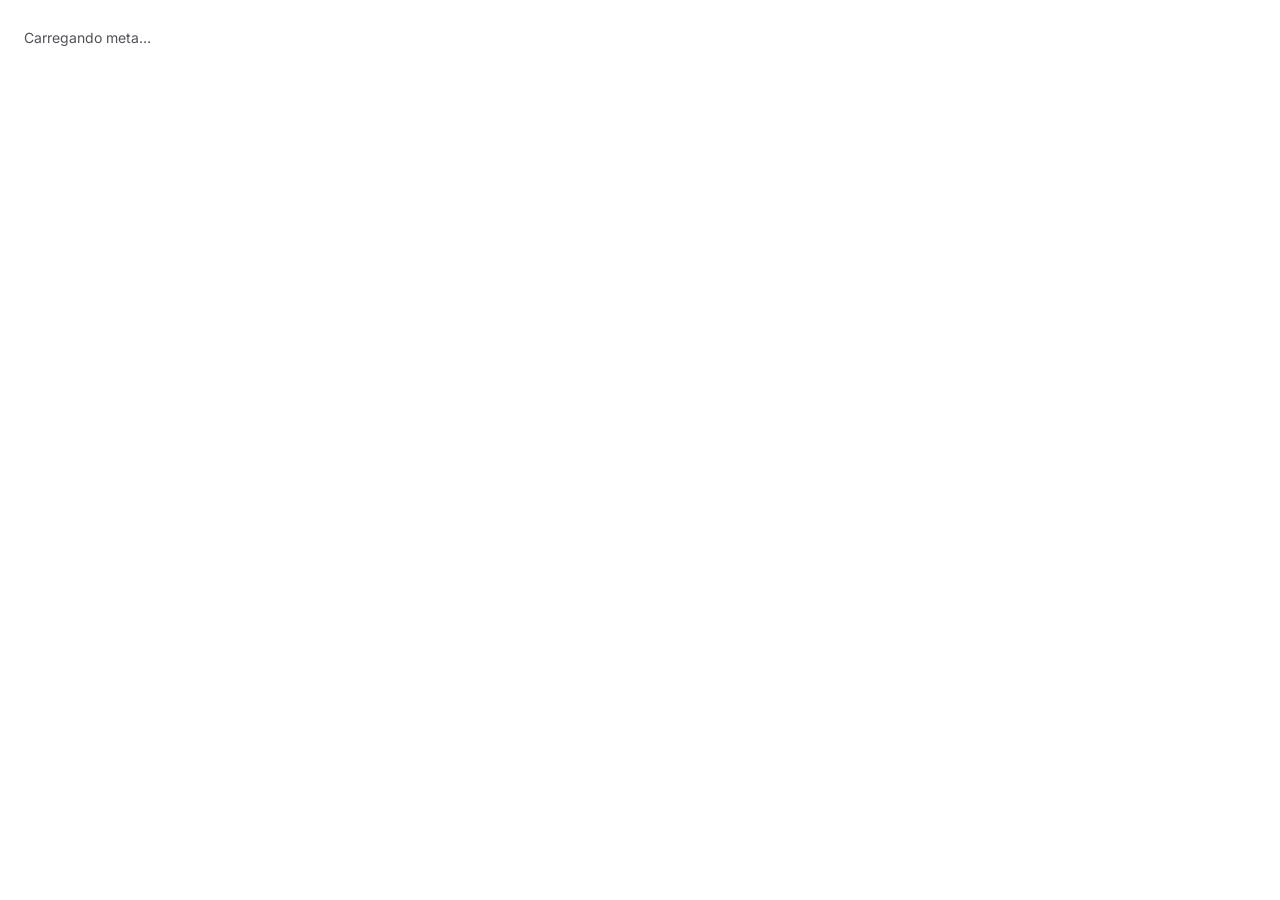
==== commit 714f227a: "Add files via upload" ====
--- a/meta.html
+++ b/meta.html
@@ -5,15 +5,14 @@
 <meta name="viewport" content="width=device-width, initial-scale=1">
 <title>Meta</title>
 <link rel="stylesheet" href="https://p.trellocdn.com/power-up.min.css">
-<link rel="stylesheet" href="./css/metas.css?v=33">
-<link rel="stylesheet" href="./css/metas-shadcn.css?v=33">
+<link rel="stylesheet" href="./css/metas.css?v=34">
 <script src="https://p.trellocdn.com/power-up.min.js"></script>
 </head>
 <body>
 <div id="app" class="verso"><div class="carregando">Carregando meta…</div></div>
-<script src="./js/config.js?v=33"></script>
-<script src="./js/core.js?v=33"></script>
-<script src="./js/detalhe.js?v=33"></script>
-<script src="./js/meta.js?v=33"></script>
+<script src="./js/config.js?v=34"></script>
+<script src="./js/core.js?v=34"></script>
+<script src="./js/detalhe.js?v=34"></script>
+<script src="./js/meta.js?v=34"></script>
 </body>
 </html>
--- a/css/metas.css
+++ b/css/metas.css
@@ -1,49 +1,49 @@
-/* Cores no padrão Atlassian/Trello, uma versão para cada tema.
+/* Cores medidas no Trello atual (paleta Atlassian de 2025), uma versão para cada tema.
    O tema vem do Trello (data-color-mode, definido em core.js); sem isso, segue o sistema. */
 :root, html[data-color-mode="light"] {
   color-scheme: light;
-  --texto: #172B4D; --sub: #44546F; --fraco: #626F86;
-  --borda: #DCDFE4; --borda-campo: #8590A2;
-  --fundo: #FFFFFF; --fundo-baixo: #F7F8F9; --fundo-cinza: #F1F2F4;
-  --trilho: #E2E4E9; --zona: #B3B9C4;
-  --azul: #0C66E4; --azul-texto: #0055CC; --azul-fundo: #E9F2FF;
-  --botao: #091E420F; --botao-hover: #091E4224;
-  --ok: #22A06B; --ok-fundo: #DCFFF1; --ok-texto: #216E4E;
-  --risk: #E2B203; --risk-fundo: #FFF7D6; --risk-texto: #7F5F01;
-  --late: #C9372C; --late-fundo: #FFECEB; --late-texto: #AE2E24;
-  --hit: #1D7AFC; --hit-fundo: #E9F2FF; --hit-texto: #0055CC;
-  --aviso-texto: #A54800; --imp-alta: #E56910;
-  --sombra-seg: 0 1px 1px #091E4240;
+  --texto: #292A2E; --sub: #505258; --fraco: #6B6E76;
+  --borda: #DCDDDD; --borda-campo: #8C8F97;
+  --fundo: #FFFFFF; --fundo-baixo: #F8F8F8; --fundo-cinza: #F0F1F2;
+  --trilho: #DDDEE1; --zona: #B3B9C4;
+  --azul: #1868DB; --azul-texto: #1868DB; --azul-fundo: #E9F2FE; --azul-hover: #1558BC; --azul-sobre: #FFFFFF;
+  --botao: transparent; --botao-hover: #F0F1F2;
+  --ok: #6A9A23; --ok-fundo: #BAF3DB; --ok-texto: #216E4E;
+  --risk: #E2B203; --risk-fundo: #F5E989; --risk-texto: #7F5F01;
+  --late: #C9372C; --late-fundo: #FFD5D2; --late-texto: #AE2E24;
+  --hit: #1868DB; --hit-fundo: #E9F2FE; --hit-texto: #1868DB;
+  --aviso-texto: #9E4C00; --imp-alta: #E56910;
+  --sombra-seg: 0 1px 1px #1E1F2140;
 }
 html[data-color-mode="dark"] {
   color-scheme: dark;
-  --texto: #B6C2CF; --sub: #9FADBC; --fraco: #8C9BAB;
-  --borda: #A6C5E229; --borda-campo: #738496;
-  --fundo: #22272B; --fundo-baixo: #A1BDD90F; --fundo-cinza: #A1BDD91A;
-  --trilho: #A1BDD91F; --zona: #596773;
-  --azul: #579DFF; --azul-texto: #85B8FF; --azul-fundo: #1C2B41;
-  --botao: #A1BDD914; --botao-hover: #A6C5E229;
-  --ok: #4BCE97; --ok-fundo: #164B35; --ok-texto: #7EE2B8;
-  --risk: #F5CD47; --risk-fundo: #533F04; --risk-texto: #F8E6A0;
-  --late: #F87168; --late-fundo: #5D1F1A; --late-texto: #FFD5D2;
-  --hit: #579DFF; --hit-fundo: #09326C; --hit-texto: #CCE0FF;
-  --aviso-texto: #F5CD47; --imp-alta: #F38A3F;
+  --texto: #CECFD2; --sub: #A9ABAF; --fraco: #96999E;
+  --borda: #3C3D40; --borda-campo: #7E8188;
+  --fundo: #242528; --fundo-baixo: #2B2C2F; --fundo-cinza: #303134;
+  --trilho: #3C3D40; --zona: #596773;
+  --azul: #669DF1; --azul-texto: #669DF1; --azul-fundo: #1C2B42; --azul-hover: #8FB8F6; --azul-sobre: #1F1F21;
+  --botao: transparent; --botao-hover: #303134;
+  --ok: #82B536; --ok-fundo: #164B35; --ok-texto: #7EE2B8;
+  --risk: #EED12B; --risk-fundo: #533F04; --risk-texto: #EED12B;
+  --late: #F87168; --late-fundo: #5D1F1A; --late-texto: #FD9891;
+  --hit: #669DF1; --hit-fundo: #1C2B42; --hit-texto: #669DF1;
+  --aviso-texto: #FBC828; --imp-alta: #F38A3F;
   --sombra-seg: none;
 }
 @media (prefers-color-scheme: dark) {
   html:not([data-color-mode]) {
     color-scheme: dark;
-    --texto: #B6C2CF; --sub: #9FADBC; --fraco: #8C9BAB;
-    --borda: #A6C5E229; --borda-campo: #738496;
-    --fundo: #22272B; --fundo-baixo: #A1BDD90F; --fundo-cinza: #A1BDD91A;
-    --trilho: #A1BDD91F; --zona: #596773;
-    --azul: #579DFF; --azul-texto: #85B8FF; --azul-fundo: #1C2B41;
-    --botao: #A1BDD914; --botao-hover: #A6C5E229;
-    --ok: #4BCE97; --ok-fundo: #164B35; --ok-texto: #7EE2B8;
-    --risk: #F5CD47; --risk-fundo: #533F04; --risk-texto: #F8E6A0;
-    --late: #F87168; --late-fundo: #5D1F1A; --late-texto: #FFD5D2;
-    --hit: #579DFF; --hit-fundo: #09326C; --hit-texto: #CCE0FF;
-    --aviso-texto: #F5CD47; --imp-alta: #F38A3F;
+    --texto: #CECFD2; --sub: #A9ABAF; --fraco: #96999E;
+    --borda: #3C3D40; --borda-campo: #7E8188;
+    --fundo: #242528; --fundo-baixo: #2B2C2F; --fundo-cinza: #303134;
+    --trilho: #3C3D40; --zona: #596773;
+    --azul: #669DF1; --azul-texto: #669DF1; --azul-fundo: #1C2B42; --azul-hover: #8FB8F6; --azul-sobre: #1F1F21;
+    --botao: transparent; --botao-hover: #303134;
+    --ok: #82B536; --ok-fundo: #164B35; --ok-texto: #7EE2B8;
+    --risk: #EED12B; --risk-fundo: #533F04; --risk-texto: #EED12B;
+    --late: #F87168; --late-fundo: #5D1F1A; --late-texto: #FD9891;
+    --hit: #669DF1; --hit-fundo: #1C2B42; --hit-texto: #669DF1;
+    --aviso-texto: #FBC828; --imp-alta: #F38A3F;
     --sombra-seg: none;
   }
 }
@@ -484,5 +484,36 @@
 /* v32: evolução da equipe dentro do bloco de progresso financeiro. */
 #app .fin-graf { margin-top: 8px; min-width: 0; }
 
-/* v33: configurações do Power-Up (visual escolhido por pessoa). */
-.config { padding: 12px; display: flex; flex-direction: column; gap: 12px; }
+/* v34: tipografia, botões e cantos iguais aos do Trello. A fonte do Trello (Atlassian Sans)
+   deriva da Inter Variable; a Inter vai junto no repositório, em fonts/, sob licença OFL. */
+@font-face {
+  font-family: "Inter Variable"; font-style: normal; font-display: swap; font-weight: 100 900;
+  src: url("../fonts/inter-latin-wght-normal.woff2") format("woff2-variations");
+  unicode-range: U+0000-00FF, U+0131, U+0152-0153, U+02BB-02BC, U+02C6, U+02DA, U+02DC, U+0304, U+0308, U+0329, U+2000-206F, U+20AC, U+2122, U+2191, U+2193, U+2212, U+2215, U+FEFF, U+FFFD;
+}
+@font-face {
+  font-family: "Inter Variable"; font-style: normal; font-display: swap; font-weight: 100 900;
+  src: url("../fonts/inter-latin-ext-wght-normal.woff2") format("woff2-variations");
+  unicode-range: U+0100-02BA, U+02BD-02C5, U+02C7-02CC, U+02CE-02D7, U+02DD-02FF, U+0304, U+0308, U+0329, U+1D00-1DBF, U+1E00-1E9F, U+1EF2-1EFF, U+2020, U+20A0-20AB, U+20AD-20C0, U+2113, U+2C60-2C7F, U+A720-A7FF;
+}
+body { font-family: "Atlassian Sans", "Inter Variable", ui-sans-serif, -apple-system, BlinkMacSystemFont, "Segoe UI", Ubuntu, "Helvetica Neue", sans-serif; -webkit-font-smoothing: antialiased; }
+/* Botão neutro com contorno, como Add, Edit e Filter do Trello */
+#app .btn { border: 1px solid var(--borda); border-radius: 4px; background: var(--botao); color: var(--sub); }
+#app .btn:hover { background: var(--botao-hover); color: var(--texto); }
+#app .btn-primario, #app .btn-perigo { border-color: transparent; }
+#app .btn-primario { background: var(--azul); color: var(--azul-sobre); }
+#app .btn-primario:hover { background: var(--azul-hover); color: var(--azul-sobre); filter: none; }
+#app .btn-perigo { color: #FFFFFF; }
+html[data-color-mode="dark"] #app .btn-perigo { color: #1F1F21; }
+#app .btn-marcado { border-color: transparent; background: var(--azul-fundo); color: var(--azul-texto); }
+#app .btn-texto { border-color: transparent; background: transparent; }
+#app .nota .btn { border-color: transparent; color: inherit; }
+/* Campos com canto de 4 px, como os do Trello */
+#app .campo input, #app .campo select, #app .campo textarea, #app input.campo-solto,
+#app .campo-prefixo, #app .filtro-pessoa select, #app input.registro-data { border-radius: 4px; }
+#app .seg { border-radius: 6px; }
+#app .seg button { border-radius: 4px; }
+html[data-color-mode="dark"] #app .seg button[aria-pressed="true"] { background: #3C3D40; color: var(--texto); }
+html[data-color-mode="dark"] .avatar { color: #1F1F21; }
+/* Selos como os do cartão do Trello: 24 px de altura, texto regular, canto de 4 px */
+.selo { padding: 4px 8px; border-radius: 4px; font-weight: 400; }
